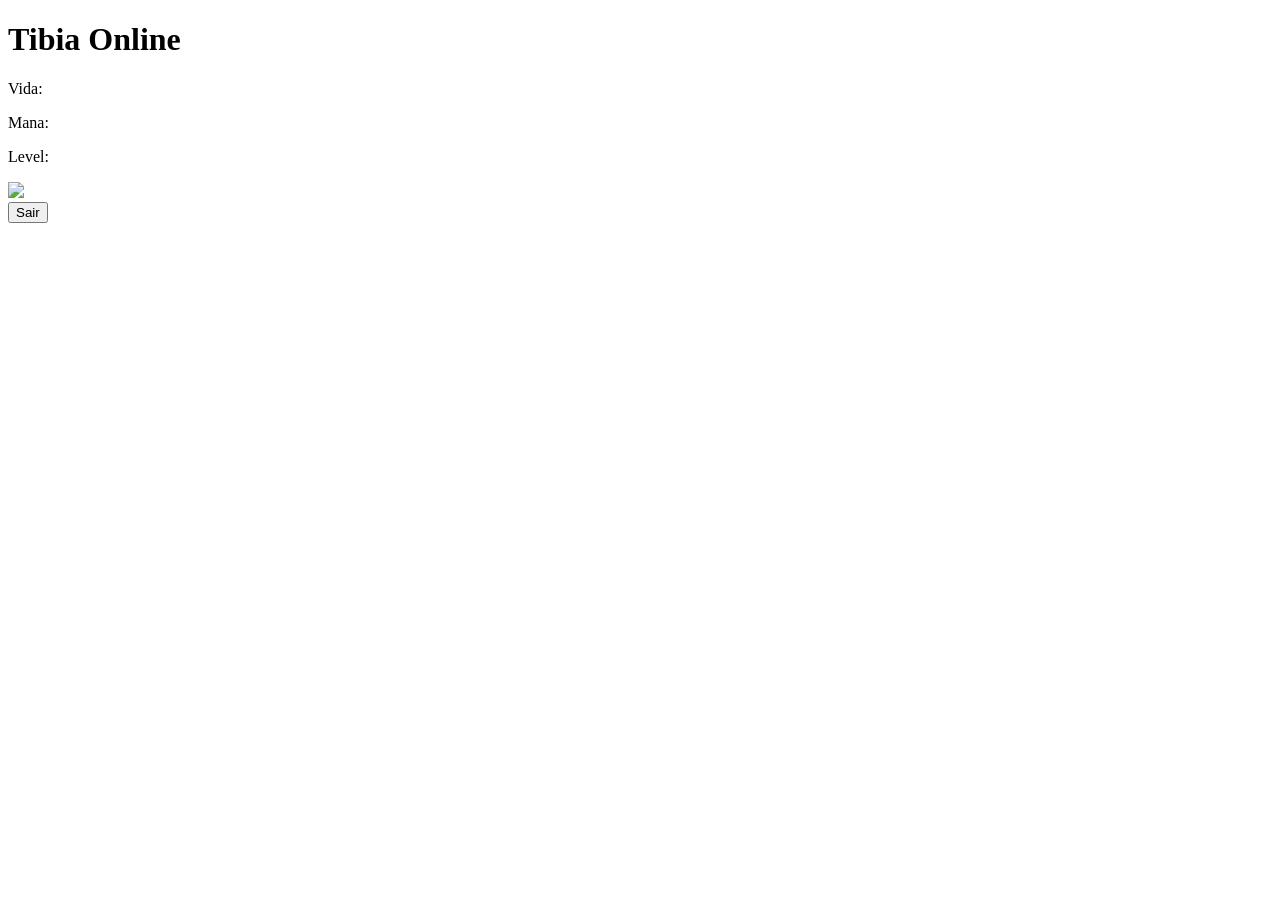
==== tibia-online/jogo.html @ f3dd016b "up" ====
<!DOCTYPE html>
<html lang="pt-BR">
<head>
<meta charset="UTF-8">
<title>Tibia Online</title>
<link rel="stylesheet" href="css/style.css">
<script src="https://www.gstatic.com/firebasejs/9.23.0/firebase-app-compat.js" defer></script>
<script src="https://www.gstatic.com/firebasejs/9.23.0/firebase-auth-compat.js" defer></script>
<script src="https://www.gstatic.com/firebasejs/9.23.0/firebase-firestore-compat.js" defer></script>
<script src="js/firebase.js" defer></script>
<script src="js/jogo.js" defer></script>
</head>
<body>
<div class="container">
  <h1>Tibia Online</h1>
  <div id="playerStats">
      <p id="nomeJogador"></p>
      <p>Vida: <span id="vida"></span></p>
      <p>Mana: <span id="mana"></span></p>
      <p>Level: <span id="level"></span></p>
  </div>
  <div id="mapa">
      <img src="assets/sprites/player.png" id="player">
  </div>
  <button id="logout">Sair</button>
</div>
</body>
</html>
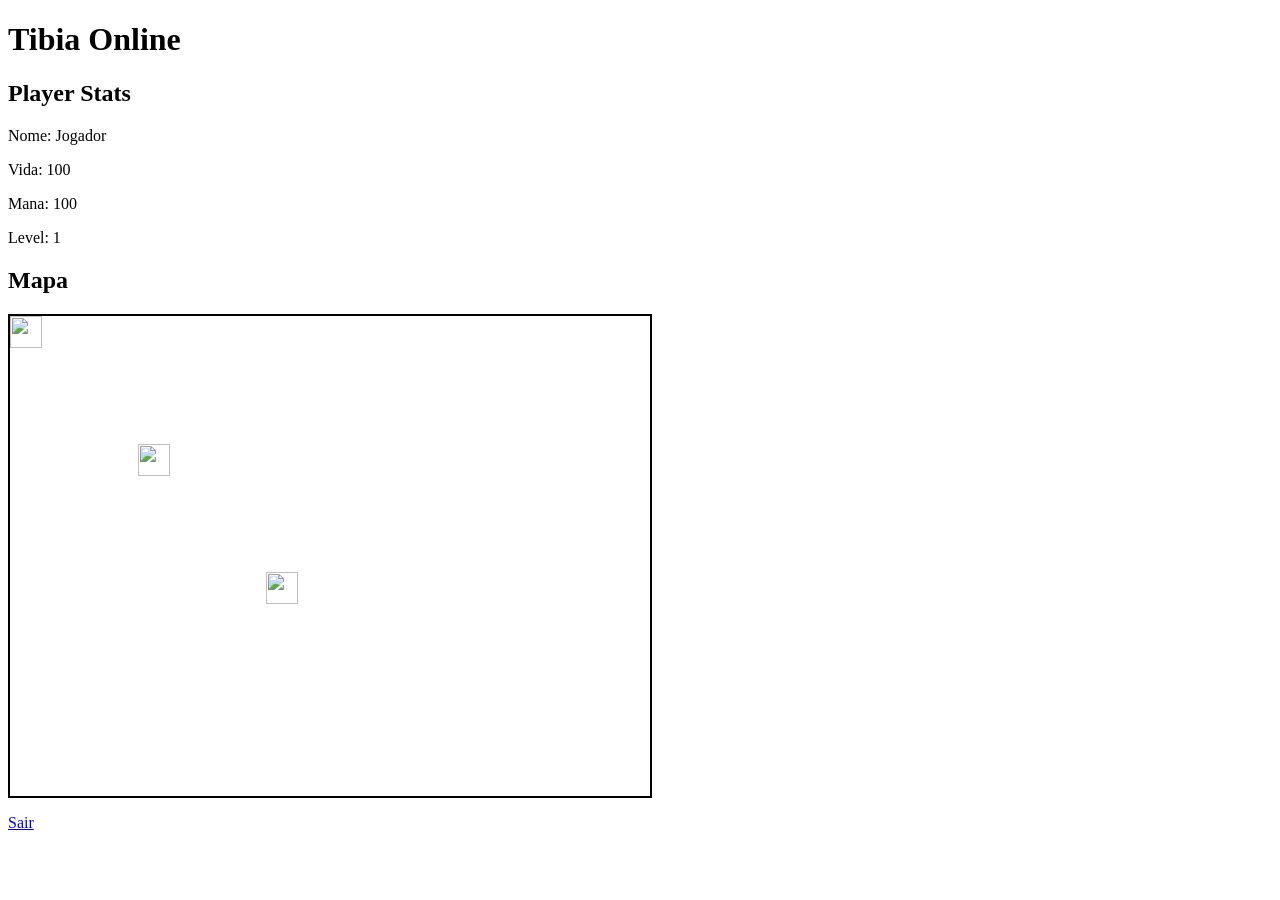
==== commit 25470d4f: "run" ====
--- a/tibia-online/jogo.html
+++ b/tibia-online/jogo.html
@@ -3,26 +3,23 @@
 <head>
 <meta charset="UTF-8">
 <title>Tibia Online</title>
-<link rel="stylesheet" href="css/style.css">
-<script src="https://www.gstatic.com/firebasejs/9.23.0/firebase-app-compat.js" defer></script>
-<script src="https://www.gstatic.com/firebasejs/9.23.0/firebase-auth-compat.js" defer></script>
-<script src="https://www.gstatic.com/firebasejs/9.23.0/firebase-firestore-compat.js" defer></script>
-<script src="js/firebase.js" defer></script>
-<script src="js/jogo.js" defer></script>
 </head>
 <body>
-<div class="container">
-  <h1>Tibia Online</h1>
-  <div id="playerStats">
-      <p id="nomeJogador"></p>
-      <p>Vida: <span id="vida"></span></p>
-      <p>Mana: <span id="mana"></span></p>
-      <p>Level: <span id="level"></span></p>
-  </div>
-  <div id="mapa">
-      <img src="assets/sprites/player.png" id="player">
-  </div>
-  <button id="logout">Sair</button>
+<h1>Tibia Online</h1>
+
+<h2>Player Stats</h2>
+<p>Nome: Jogador</p>
+<p>Vida: 100</p>
+<p>Mana: 100</p>
+<p>Level: 1</p>
+
+<h2>Mapa</h2>
+<div style="width:640px;height:480px;border:2px solid black;position:relative;background-image:url('assets/mapas/mapa1.png');background-size:cover;">
+  <img src="assets/sprites/player.png" style="position:absolute;left:0;top:0;width:32px;height:32px;">
+  <img src="assets/sprites/monster.png" style="position:absolute;left:128px;top:128px;width:32px;height:32px;">
+  <img src="assets/sprites/monster.png" style="position:absolute;left:256px;top:256px;width:32px;height:32px;">
 </div>
+
+<p><a href="index.html">Sair</a></p>
 </body>
 </html>
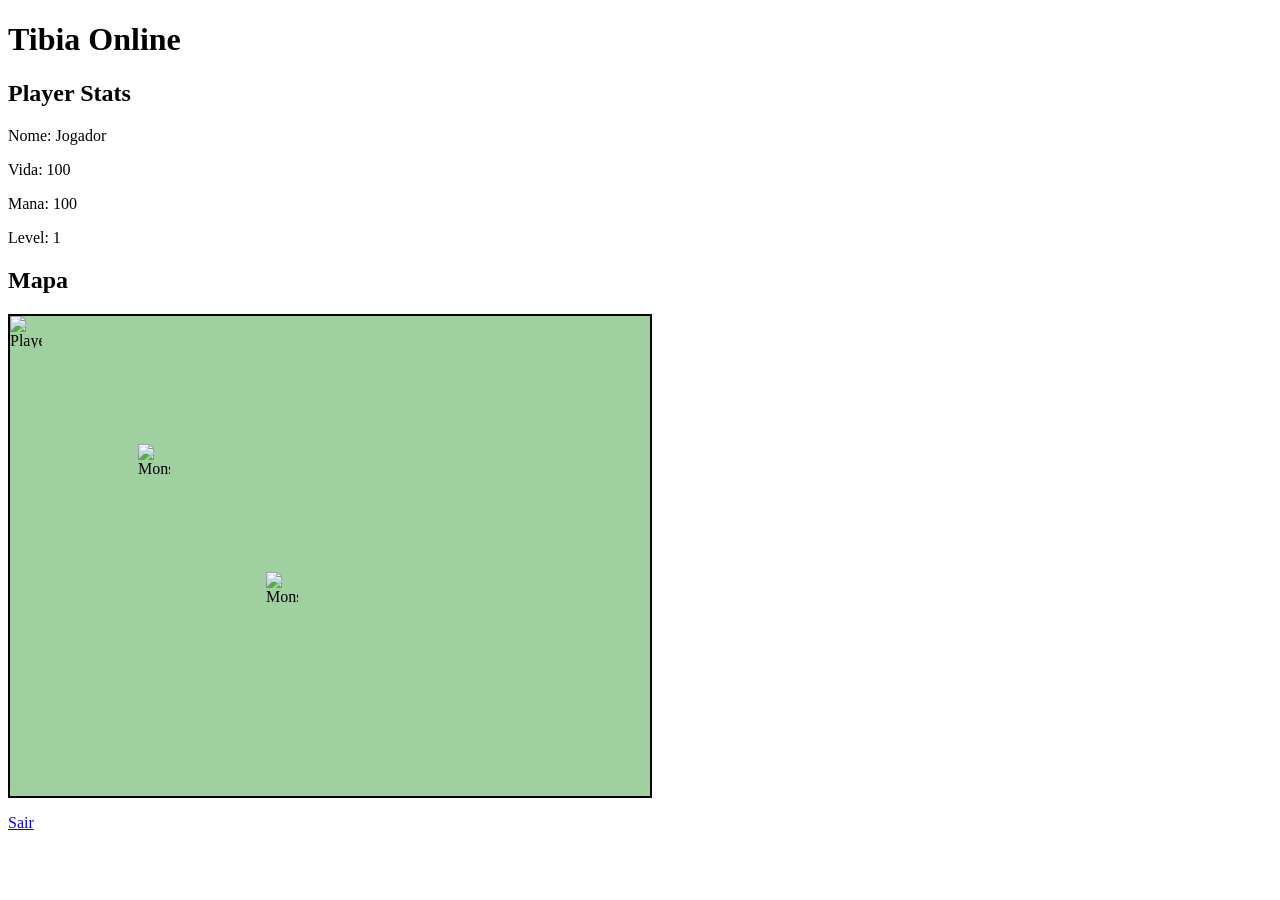
==== commit c7a8b2f1: "up624635" ====
--- a/tibia-online/jogo.html
+++ b/tibia-online/jogo.html
@@ -5,6 +5,7 @@
 <title>Tibia Online</title>
 </head>
 <body>
+
 <h1>Tibia Online</h1>
 
 <h2>Player Stats</h2>
@@ -14,12 +15,16 @@
 <p>Level: 1</p>
 
 <h2>Mapa</h2>
-<div style="width:640px;height:480px;border:2px solid black;position:relative;background-image:url('assets/mapas/mapa1.png');background-size:cover;">
-  <img src="assets/sprites/player.png" style="position:absolute;left:0;top:0;width:32px;height:32px;">
-  <img src="assets/sprites/monster.png" style="position:absolute;left:128px;top:128px;width:32px;height:32px;">
-  <img src="assets/sprites/monster.png" style="position:absolute;left:256px;top:256px;width:32px;height:32px;">
+<div style="width:640px; height:480px; border:2px solid black; position:relative; background-color:#a0d0a0;">
+  <!-- Player -->
+  <img src="assets/sprites/player.png" style="position:absolute; left:0; top:0; width:32px; height:32px;" alt="Player">
+
+  <!-- Monstros -->
+  <img src="assets/sprites/monster.png" style="position:absolute; left:128px; top:128px; width:32px; height:32px;" alt="Monstro">
+  <img src="assets/sprites/monster.png" style="position:absolute; left:256px; top:256px; width:32px; height:32px;" alt="Monstro">
 </div>
 
 <p><a href="index.html">Sair</a></p>
+
 </body>
 </html>
